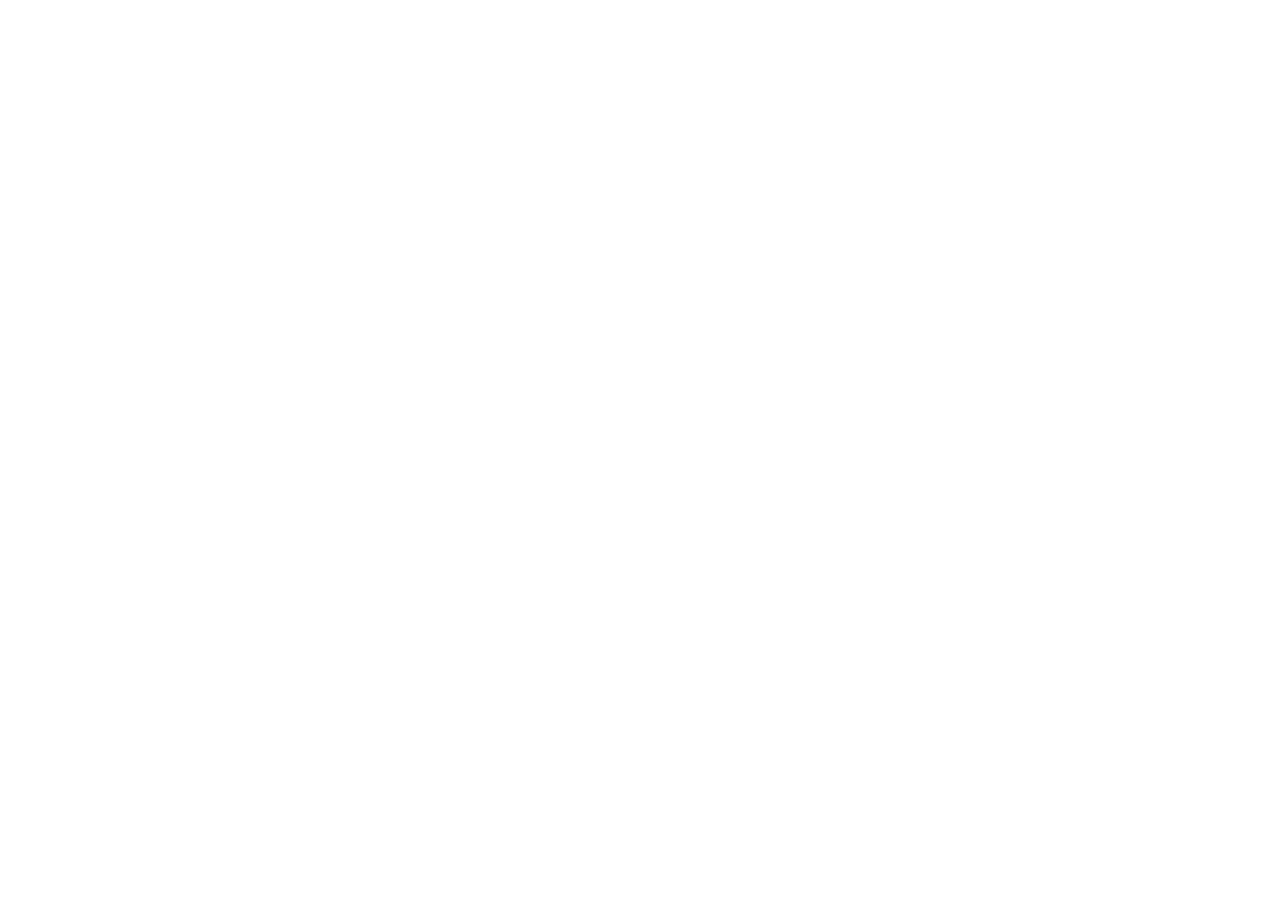
==== contact.html @ b6774931 "added nav items and contaimer to page along with css file and bootsrap cdns" ====
<!DOCTYPE html>
<html>
<head>
    <meta charset="utf-8">
    <meta http-equiv="X-UA-Compatible" content="IE=edge">
    <title>Page Title</title>
    <meta name="viewport" content="width=device-width, initial-scale=1">
    <link rel="stylesheet" type="text/css" media="screen" href="main.css">
    <script src="main.js"></script>
</head>
<body>
    
</body>
</html>
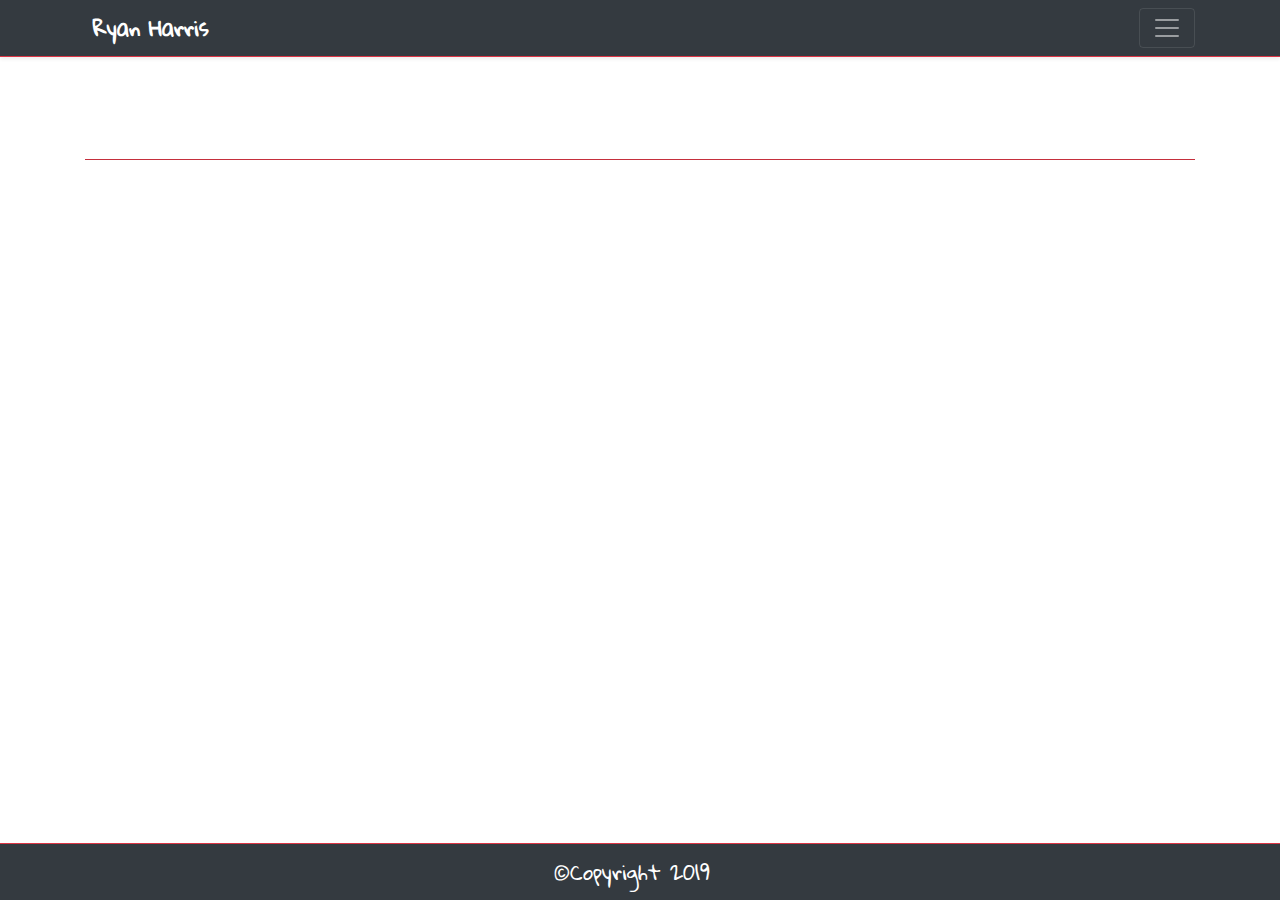
==== commit 8ecb4102: "Added title to Portfolio and starting on contact page." ====
--- a/contact.html
+++ b/contact.html
@@ -3,12 +3,67 @@
 <head>
     <meta charset="utf-8">
     <meta http-equiv="X-UA-Compatible" content="IE=edge">
-    <title>Page Title</title>
-    <meta name="viewport" content="width=device-width, initial-scale=1">
-    <link rel="stylesheet" type="text/css" media="screen" href="main.css">
-    <script src="main.js"></script>
+    <meta name="viewport" content="width=device-width, initial-scale=1.0">
+    <meta http-equiv="X-UA-Compatible" content="ie=edge">
+    <title>Ryan Harris - Contact</title>
+    <link rel="stylesheet" href="https://stackpath.bootstrapcdn.com/bootstrap/4.3.1/css/bootstrap.min.css" integrity="sha384-ggOyR0iXCbMQv3Xipma34MD+dH/1fQ784/j6cY/iJTQUOhcWr7x9JvoRxT2MZw1T" crossorigin="anonymous">
+    <script src="https://stackpath.bootstrapcdn.com/bootstrap/4.3.1/js/bootstrap.min.js" integrity="sha384-JjSmVgyd0p3pXB1rRibZUAYoIIy6OrQ6VrjIEaFf/nJGzIxFDsf4x0xIM+B07jRM" crossorigin="anonymous"></script>
+    <link href="https://fonts.googleapis.com/css?family=Gloria+Hallelujah" rel="stylesheet">
+    <link rel="stylesheet" href="https://use.fontawesome.com/releases/v5.7.2/css/all.css" integrity="sha384-fnmOCqbTlWIlj8LyTjo7mOUStjsKC4pOpQbqyi7RrhN7udi9RwhKkMHpvLbHG9Sr" crossorigin="anonymous">
+    <link rel="stylesheet" type="text/css" media="screen" href="css/style.css">
 </head>
-<body>
-    
+<body class="text-white">
+
+<!-- Navigation Start -->
+<header>
+        <div class="pos-f-t">
+        <div class="collapse" id="navbarMenu">
+          <div class="bg-dark p-4">
+            <h5 class="text-white h4">Collapsed content</h5>
+            <span class="text-muted">Toggleable via the navbar brand.</span>
+          </div>
+        </div>
+        <nav class="navbar navbar-dark bg-dark shadow-sm border-bottom border-danger">
+                <div class="container d-flex justify-content-between">
+                <a href="#" class="navbar-brand d-flex justify-content-between">
+                        <span style="font-size: 1em; color: Tomato;">
+                            <i class="fas fa-code color: Tomato;"></i>
+                        </span>
+                <span class="ml-2"><strong> Ryan Harris</strong></span>
+                      </a>
+        <button class="navbar-toggler collapsed" type="button" data-toggle="collapse" data-target="#navbarMenu" aria-controls="navbarMenu" aria-expanded="false" aria-label="Toggle navigation">
+            <span class="navbar-toggler-icon"></span>
+          </button>
+        </nav>
+      </div>
+    </header>
+    <!--Navigation End-->
+
+<!--Start of Page Title-->
+    <div class="container">
+        <div class="row mt-5">
+                    <div class="col-12">
+                    <h2>Portfolio</h2>
+                    <hr class="bg-danger">
+                    </div>            
+        </div>
+<!--End of Page Title-->
+
+<!--Start of Form-->
+        
+
+<!--End of Form-->
+
+<!-- Start of footer area -->
+<footer>
+    <nav class="navbar fixed-bottom navbar-dark bg-dark justify-content-center border-top border-danger">
+            <a class="navbar-brand" >©Copyright 2019</a>
+          </nav>
+</footer>
+<!-- End of footer area -->
+
+<!-- Bootstrap js code -->
+<script src="https://code.jquery.com/jquery-3.3.1.slim.min.js" integrity="sha384-q8i/X+965DzO0rT7abK41JStQIAqVgRVzpbzo5smXKp4YfRvH+8abtTE1Pi6jizo" crossorigin="anonymous"></script>
+<script src="https://cdnjs.cloudflare.com/ajax/libs/popper.js/1.14.7/umd/popper.min.js" integrity="sha384-UO2eT0CpHqdSJQ6hJty5KVphtPhzWj9WO1clHTMGa3JDZwrnQq4sF86dIHNDz0W1" crossorigin="anonymous"></script>
 </body>
 </html>--- a/css/style.css
+++ b/css/style.css
@@ -0,0 +1,9 @@
+body {
+    background: url("https://racestarpublications.com/wp-content/uploads/2017/04/bluemetal1.jpg");
+    margin: 0 auto;
+    font-family: 'Gloria Hallelujah', cursive;
+}
+
+#port-box1 {
+    
+}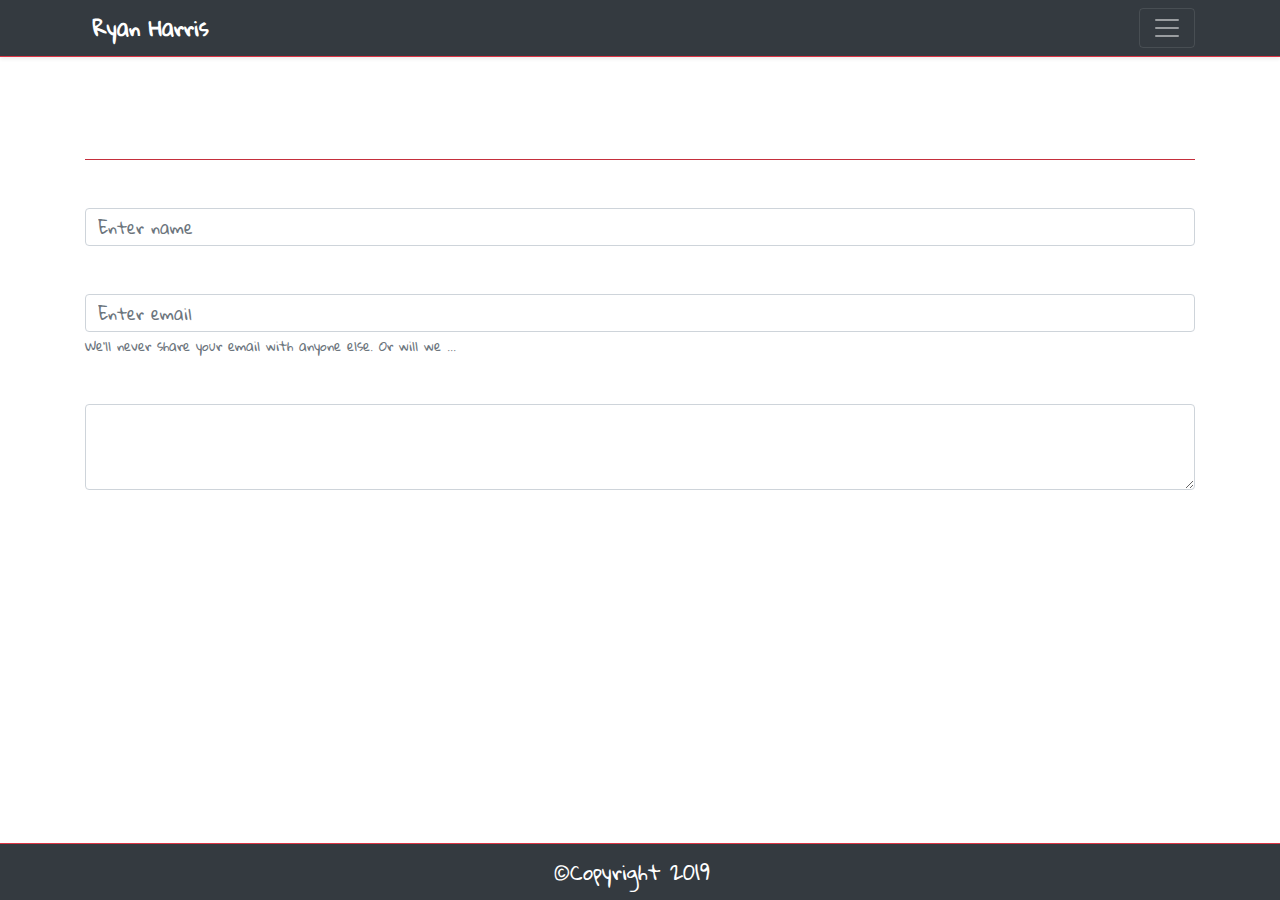
==== commit be654f2a: "Created form fields on Contact Us page" ====
--- a/contact.html
+++ b/contact.html
@@ -43,15 +43,32 @@
     <div class="container">
         <div class="row mt-5">
                     <div class="col-12">
-                    <h2>Portfolio</h2>
+                    <h2>Contact Me</h2>
                     <hr class="bg-danger">
                     </div>            
         </div>
 <!--End of Page Title-->
 
 <!--Start of Form-->
-        
+<form>    
 
+    <div class="form-group">
+        <label for="formGroupExampleInput">Name</label>
+        <input type="text" class="form-control" id="formGroupExampleInput" placeholder="Enter name">
+    </div>
+
+    <div class="form-group">
+        <label for="exampleInputEmail1">Email address</label>
+        <input type="email" class="form-control" id="exampleInputEmail1" aria-describedby="emailHelp" placeholder="Enter email">
+        <small id="emailHelp" class="form-text text-muted">We'll never share your email with anyone else. Or will we ... </small>
+    </div>
+
+    <div class="form-group">
+        <label for="exampleFormControlTextarea1">Message</label>
+        <textarea class="form-control" id="exampleFormControlTextarea1" rows="3"></textarea>
+    </div>
+
+</form>
 <!--End of Form-->
 
 <!-- Start of footer area -->
--- a/css/style.css
+++ b/css/style.css
@@ -2,8 +2,4 @@
     background: url("https://racestarpublications.com/wp-content/uploads/2017/04/bluemetal1.jpg");
     margin: 0 auto;
     font-family: 'Gloria Hallelujah', cursive;
-}
-
-#port-box1 {
-    
 }